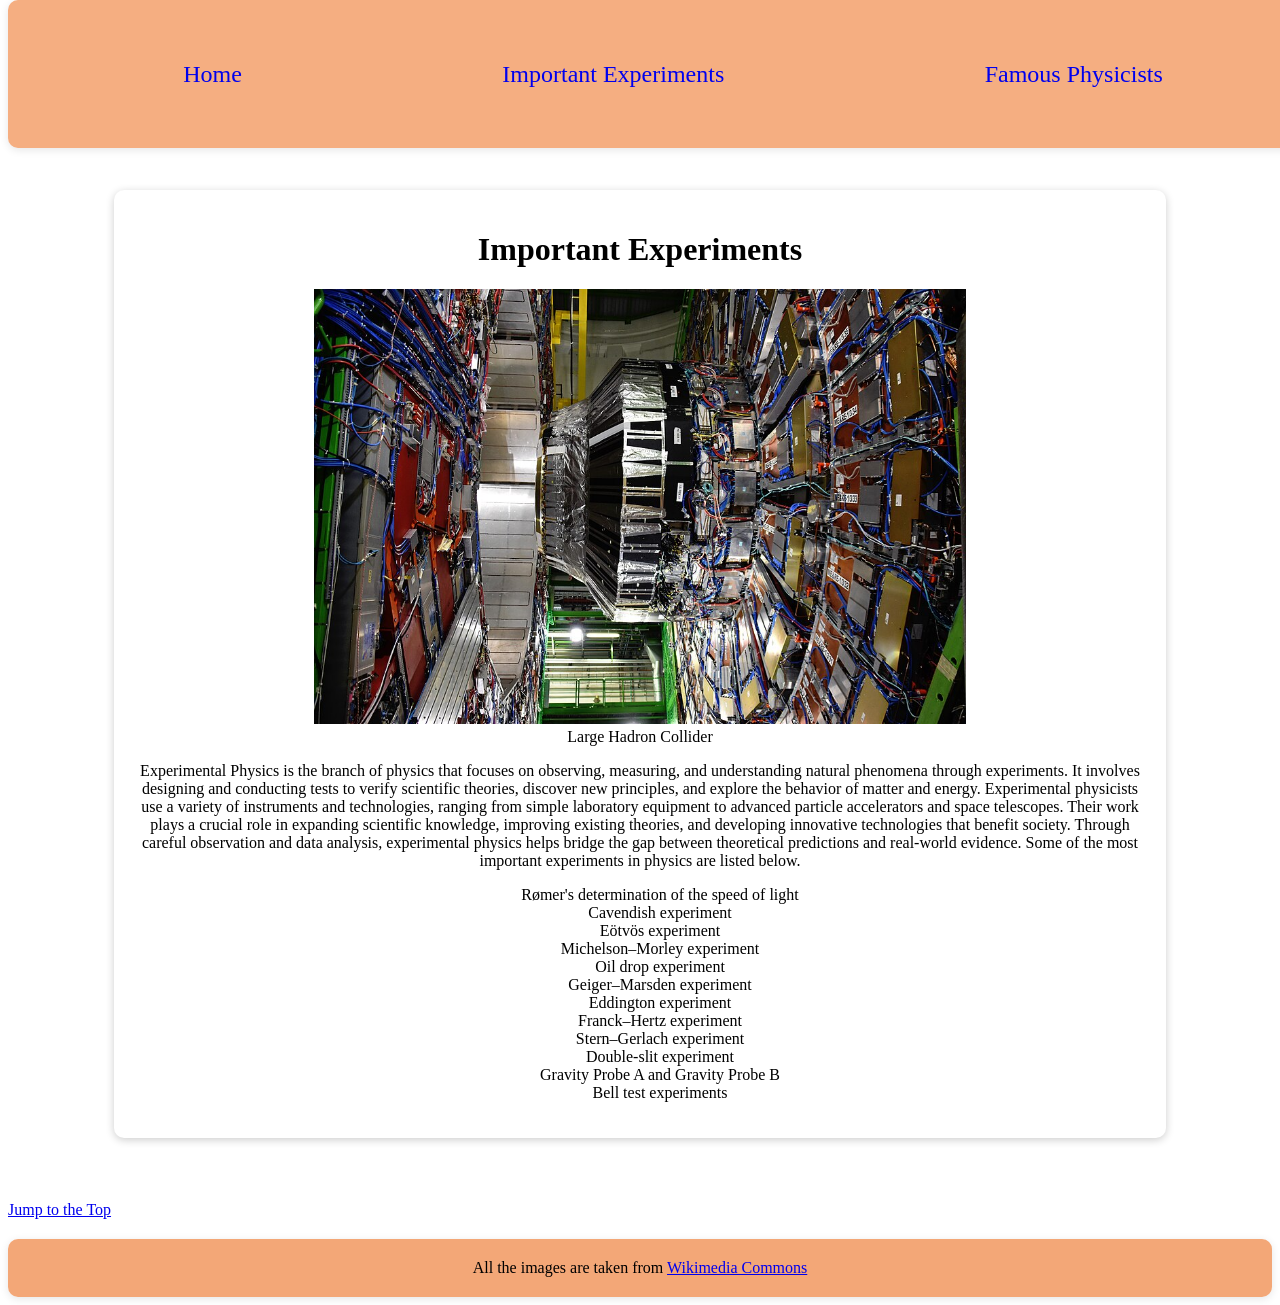
==== experiments.html @ 94fa942c "Add files via upload" ====
<!DOCTYPE html>
<html lang="en">
<head>
    <meta charset="UTF-8">
    <meta name="viewport" content="width=device-width, initial-scale=1.0">
    <title>Important Experiments in Physics</title>
    <link rel="stylesheet" href="css/style.css">
    <link rel="stylesheet"
      href="https://cdnjs.cloudflare.com/ajax/libs/font-awesome/6.7.2/css/all.min.css">
    <script type="text/javascript" src="js/javascript.js"></script>
</head>
<body>
    <header>
        <a href="#main_content" class="link_to_main"> Skip to Main Content </a>
        <i class="fa-solid fa-bars fa-2x" id="nav_button"></i> 
        <nav id = "nav_bar">  
        <ul>
            <li> <a href="index.html"> Home </a></li>
            <li> <a href="experiments.html"> Important Experiments </a></li>
            <li> <a href="physicists.html"> Famous Physicists </a></li>
        </ul>
        </nav>
    </header>
    <main id="main_content">
        <div class="experiment_section">
            <h1>Important Experiments</h1>
            <div id="preview_img_div">
            <i id = "left_chevron" class="fa-solid fa-chevron-left" onclick="left_scroll(this)"></i>
            <i id = "right_chevron" class="fa-solid fa-chevron-right" onclick="right_scroll(this)"></i>
            <i id = "close_btn" class="fa-solid fa-xmark"></i>
            <img id="preview_img" class="" src="" alt="">
            <p id="preview_caption"></p>
            </div>
            <figure>
                <img class="image_view" src="Image/CERN_LHC_CMS_15.jpg" alt="Large Hadron Collider">
                <figcaption> Large Hadron Collider </figcaption>
            </figure>
        </div>
        <p>
        Experimental Physics is the branch of physics that
        focuses on observing, measuring, and understanding 
        natural phenomena through experiments. It involves 
        designing and conducting tests to verify scientific
        theories, discover new principles, and explore the 
        behavior of matter and energy. Experimental physicists
        use a variety of instruments and technologies,
        ranging from simple laboratory equipment to
        advanced particle accelerators and space 
        telescopes. Their work plays a crucial role in
        expanding scientific knowledge, improving existing
        theories, and developing innovative technologies that
        benefit society. Through careful observation and
        data analysis, experimental physics helps bridge the gap
        between theoretical predictions and real-world
        evidence. Some of the most important experiments 
        in physics are listed below.
        </p>

        <ul>   
            <li>Rømer's determination of the speed of light</li>
            <li>Cavendish experiment</li>
            <li>Eötvös experiment</li>
            <li>Michelson–Morley experiment</li>
            <li>Oil drop experiment</li>
            <li>Geiger–Marsden experiment</li>
            <li>Eddington experiment</li>
            <li>Franck–Hertz experiment</li>
            <li>Stern–Gerlach experiment</li>
            <li>Double-slit experiment</li>
            <li>Gravity Probe A and Gravity Probe B</li>
            <li>Bell test experiments</li> 
        </ul>
    </main>

    <a href="#main_content" id = "top_link">Jump to the Top</a>
    <footer>
        All the images are taken from <a href="https://commons.wikimedia.org/wiki/Main_Page"> Wikimedia Commons </a>
    </footer>
</body>
<script type="text/javascript">
    document.getElementById("nav_button").addEventListener("click", toggle_nav);
    document.addEventListener("DOMContentLoaded", () => {
    document.querySelectorAll(".image_view").forEach(element => {
        element.addEventListener("click", image_view);
    });

    document.getElementById("close_btn").addEventListener("click", image_close);
});    
</script>
</html>
---- css/style.css ----
nav{
    font-size: 150%;
    background-color: #f5ae81; 
    /* #f5ae81 */
    /* #eeae86ed */
    width: 100%;
    align-content: center;
    /* margin: 0 auto; */
    box-shadow: 0 2px 8px rgba(0, 0, 0, 0.1);
    /* border-radius: 10px; */
    padding: 5px;
    /* position: fixed; */
    top: 0;
    /* margin-left: 50%;
    transform: translateX(-50%); */
    z-index: 0;
    display: none;
}
#nav_button{
    cursor: pointer;
}
ul{
    list-style-type: none;
}
nav ul{
    display: flex;
    flex-direction: column;
    justify-content: space-between;
    height: 50vh;
}
nav a{
    text-decoration: none;
}

.link_to_main{
    position: absolute;
    left: -9999px;
    z-index: 1;
}

.link_to_main:focus{
    left: 15px;
    top: 40px;
}

main{
  width: 90%;
  margin: 5% auto; 
  padding: 20px; 
  background-color: white;
  border-radius: 10px;
  box-shadow: 0 2px 8px rgba(0,0,0,0.2); 
  text-align: center;
}

.image_view{
    width: 50%;
    cursor: pointer;
}

ul p{
    font-size: 120%;
}
.top_link{
    margin-bottom: 5%;
}


#preview_img_div {
    display: none;
    position: fixed;
    inset: 0;
    background: rgba(0, 0, 0, 0.8);
    z-index: 100;

    flex-direction: column;
    justify-content: center;
    align-items: center;

}

#preview_img {
    display: block;
    max-width: 90vw;
    max-height: 90vh;
    object-fit: contain;
    margin-top:2%;
    border: #000 solid 0.1em;
    /* background-color: white; */
}

#preview_caption {
    color: white;
    font-size: 1.2rem;
    margin-top: 10px;
}

#close_btn {
    position: absolute;
    top: 20px;
    right: 30px;
    font-size: 2rem;
    color: white;
    cursor: pointer;
}
#left_chevron {
    display: none;
    position: absolute;
    top: 50%;
    left: 20px;
    transform: translateY(-50%);
    color: white;
    font-size: 2rem;
    cursor: pointer;
    z-index: 10;
}

#right_chevron {
    display: none;
    position: absolute;
    top: 50%;
    right: 20px;
    transform: translateY(-50%);
    color: white;
    font-size: 2rem;
    cursor: pointer;
    z-index: 10;
}


footer{
  text-align: center;
  margin-top: 20px;
  background-color: #f09156cc;
  font-size: 100%;
  box-shadow: 0 2px 8px rgba(0,0,0,0.1); 
  border-radius: 10px;
  padding:20px 30px;
}


html {
    scroll-behavior: smooth;
}

nav a:hover{
    background-color: #f5ba94;
    border: 2px solid #fa9c62;
    margin: auto -2px auto -2px;
}

nav a:focus{
    background-color: #f5ba94;
    border: 2px solid #fa9c62;
    margin: auto -2px auto -2px;
}
  




@media (prefers-reduced-motion: reduce) {
    html {
        scroll-behavior: auto;
    }
}

/* @media (prefers-color-scheme: dark){
    .fields_physics p{
        color: antiquewhite;
        background-color: #000;
    } 
} */


@media all and (min-width:772px){
    #nav_button{
    display: none;
    }
    .image_view{
        width: 70%;
    }
    nav{
        display: block;
        /* margin-left: 50%;
        transform: translateX(-50%); */
        align-content: center;
        margin: 0 auto;
        border-radius: 10px;
        position: fixed;
    }
    nav ul{
        display: flex;
        flex-direction: row;
        justify-content: space-between;
        height: 10vh;
    }
    nav li{
        margin: auto;
    }
    .fields_physics{
        display: grid;
        grid-template-columns: 45% 45%;
    }
    .physicists_image{
        display: grid;
        grid-template-columns: 45% 45%;
    }
    main{
        margin-top: 15%;
        width: 80%;
    }
     
}

@media all and (min-width:992px){
    .fields_physics{
        grid-template-columns: 30% 30% 30%;
    }
    .physicists_image{
        grid-template-columns: 30% 30% 30%;
    }
}
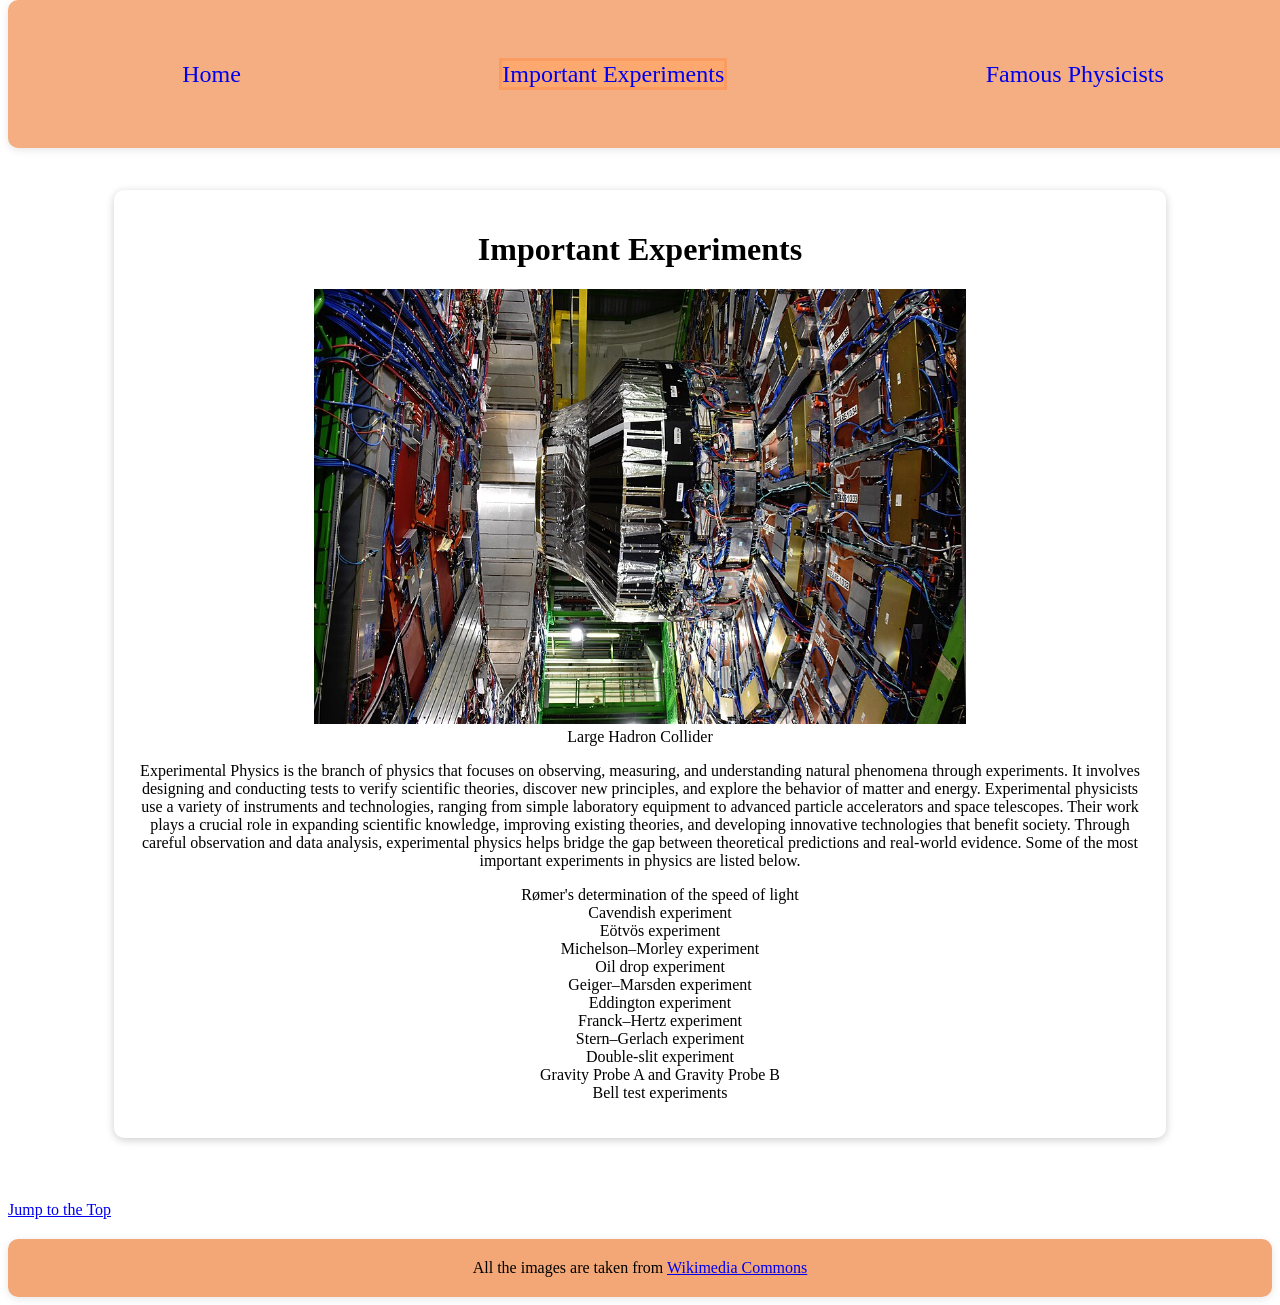
==== commit 7e679b2e: "Add active page styling to navigation" ====
--- a/experiments.html
+++ b/experiments.html
@@ -16,7 +16,7 @@
         <nav id = "nav_bar">  
         <ul>
             <li> <a href="index.html"> Home </a></li>
-            <li> <a href="experiments.html"> Important Experiments </a></li>
+            <li> <a href="experiments.html" id="current-page"> Important Experiments </a></li>
             <li> <a href="physicists.html"> Famous Physicists </a></li>
         </ul>
         </nav>
--- a/css/style.css
+++ b/css/style.css
@@ -157,6 +157,11 @@
 }
   
 
+  
+#current-page{
+    background-color: #fda86f;
+    border: 3.5px solid #fa9c62;
+}
 
 
 
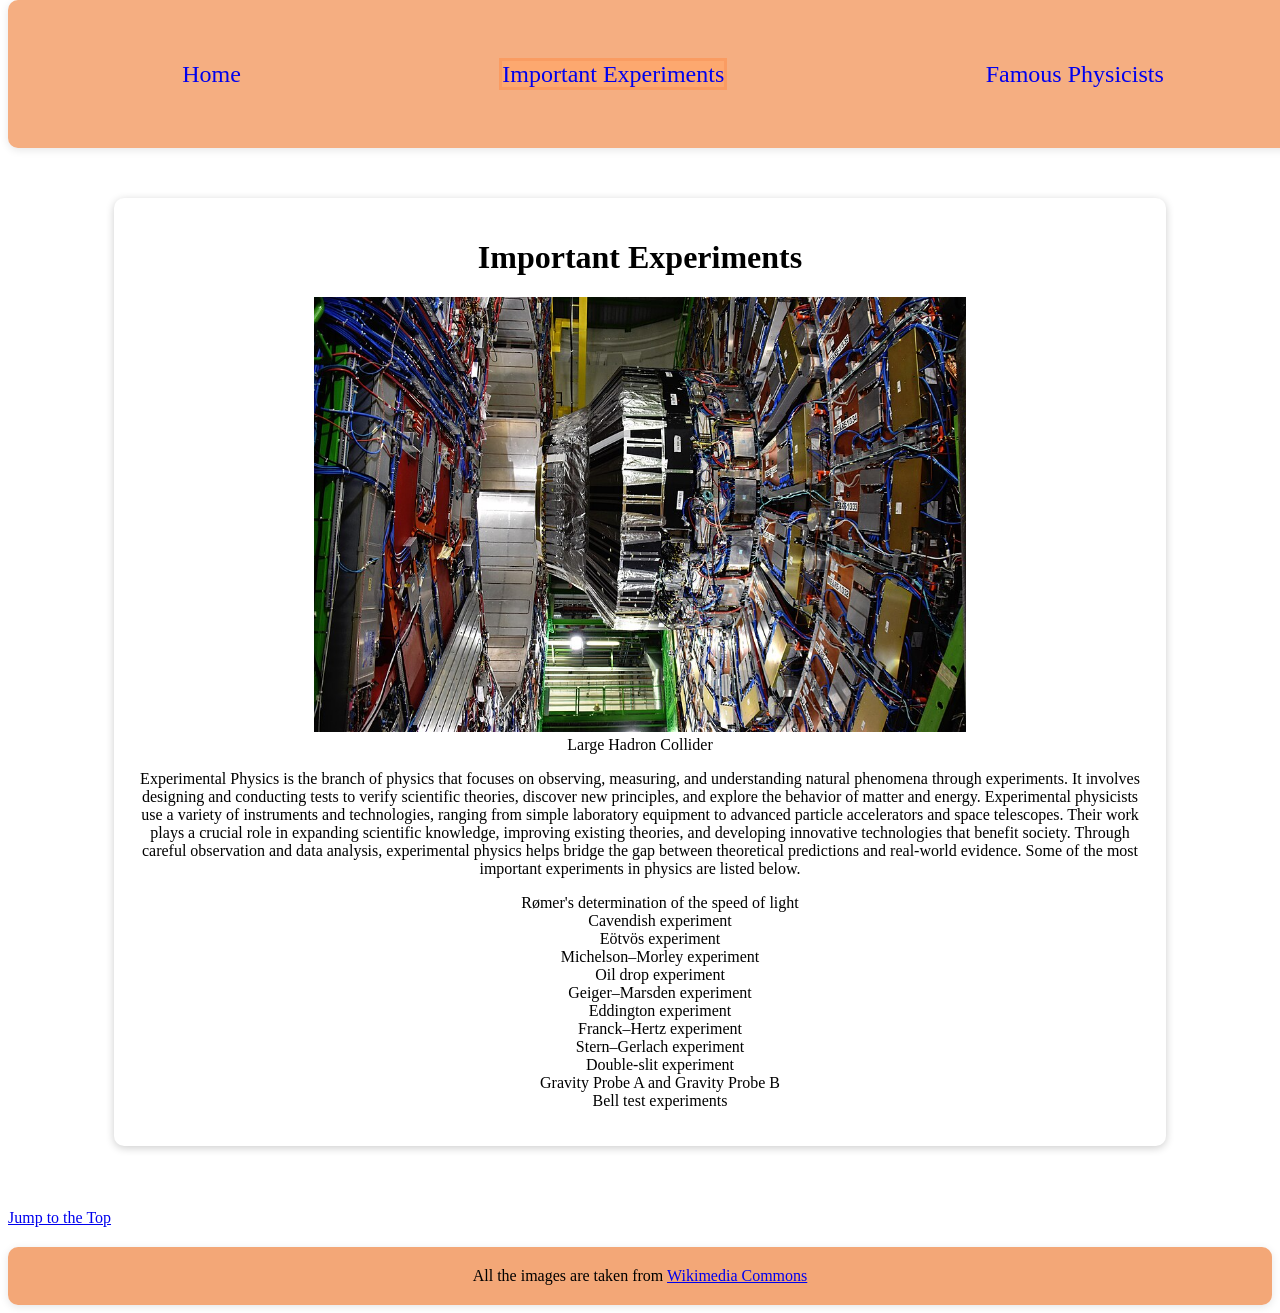
==== commit 8faf4397: "Added sticky footer" ====
--- a/experiments.html
+++ b/experiments.html
@@ -10,6 +10,7 @@
     <script type="text/javascript" src="js/javascript.js"></script>
 </head>
 <body>
+    <div id="body-container">
     <header>
         <a href="#main_content" class="link_to_main"> Skip to Main Content </a>
         <i class="fa-solid fa-bars fa-2x" id="nav_button"></i> 
@@ -73,6 +74,7 @@
     </main>
 
     <a href="#main_content" id = "top_link">Jump to the Top</a>
+    </div>
     <footer>
         All the images are taken from <a href="https://commons.wikimedia.org/wiki/Main_Page"> Wikimedia Commons </a>
     </footer>
--- a/css/style.css
+++ b/css/style.css
@@ -128,6 +128,16 @@
     z-index: 10;
 }
 
+body{
+    display: flex;
+    min-height: 100vh;
+    flex-direction: column;
+}
+
+#body-container{
+    flex:1;
+}
+
 
 footer{
   text-align: center;
